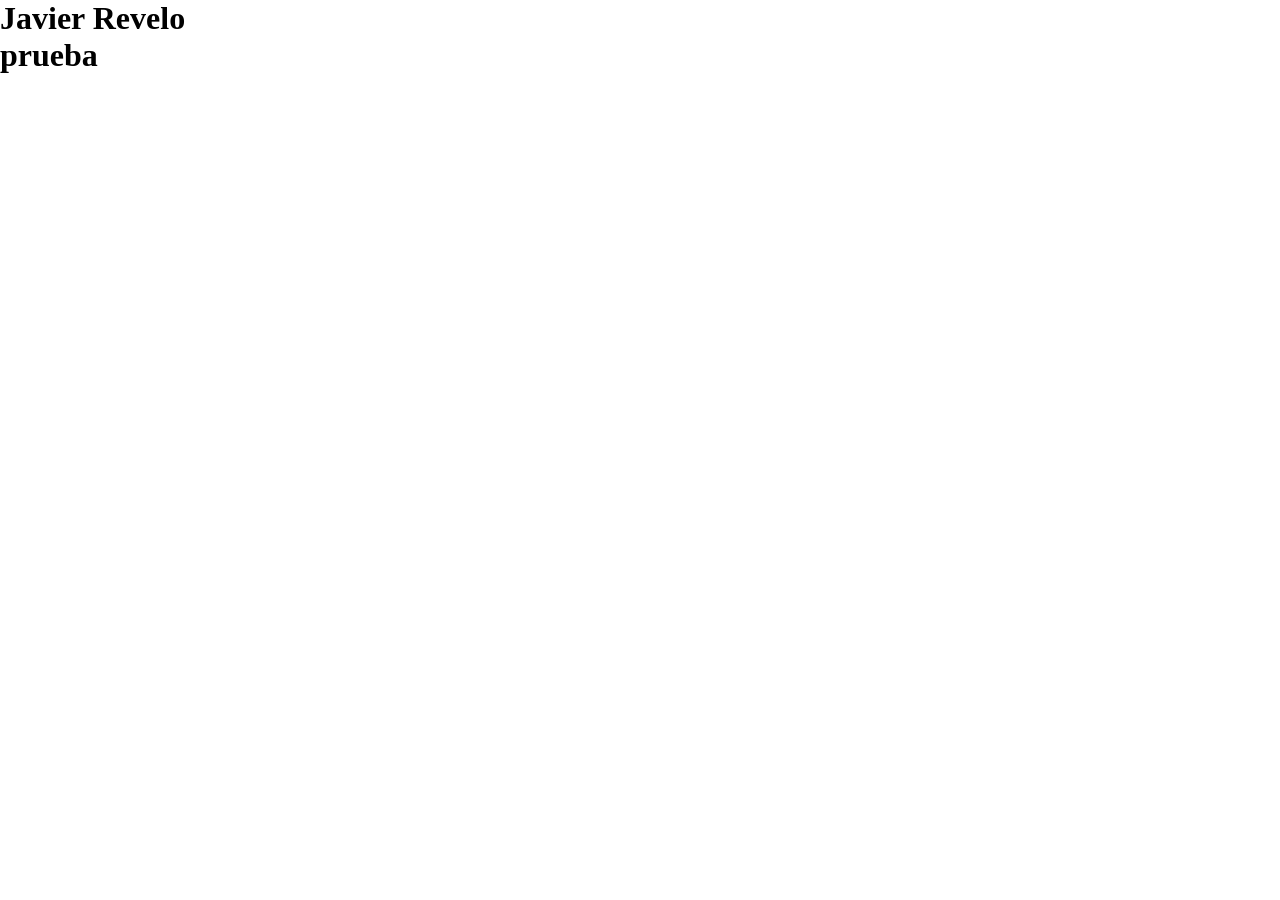
==== index.html @ d82aa522 "first commit" ====
<!DOCTYPE html>
<html lang="es">
<head>
    <meta charset="UTF-8">
    <meta name="viewport" content="width=device-width, initial-scale=1.0">
    <link rel="stylesheet" href="css/style.css">
    <script defer src="js/componentes/header.js"></script>
    <script defer src="js/componentes/componentes.js"></script>
    <title>Inicio - Javier Revelo</title>
</head>
<body>
    
    <h1>Javier Revelo</h1>
    <my-header title="prueba"></my-header>
</body>
</html>
---- css/style.css ----
* {
    padding: 0;
    margin: 0;
    box-sizing: border-box;
}

img {
    max-width: 100%;
    width: 100%;
}
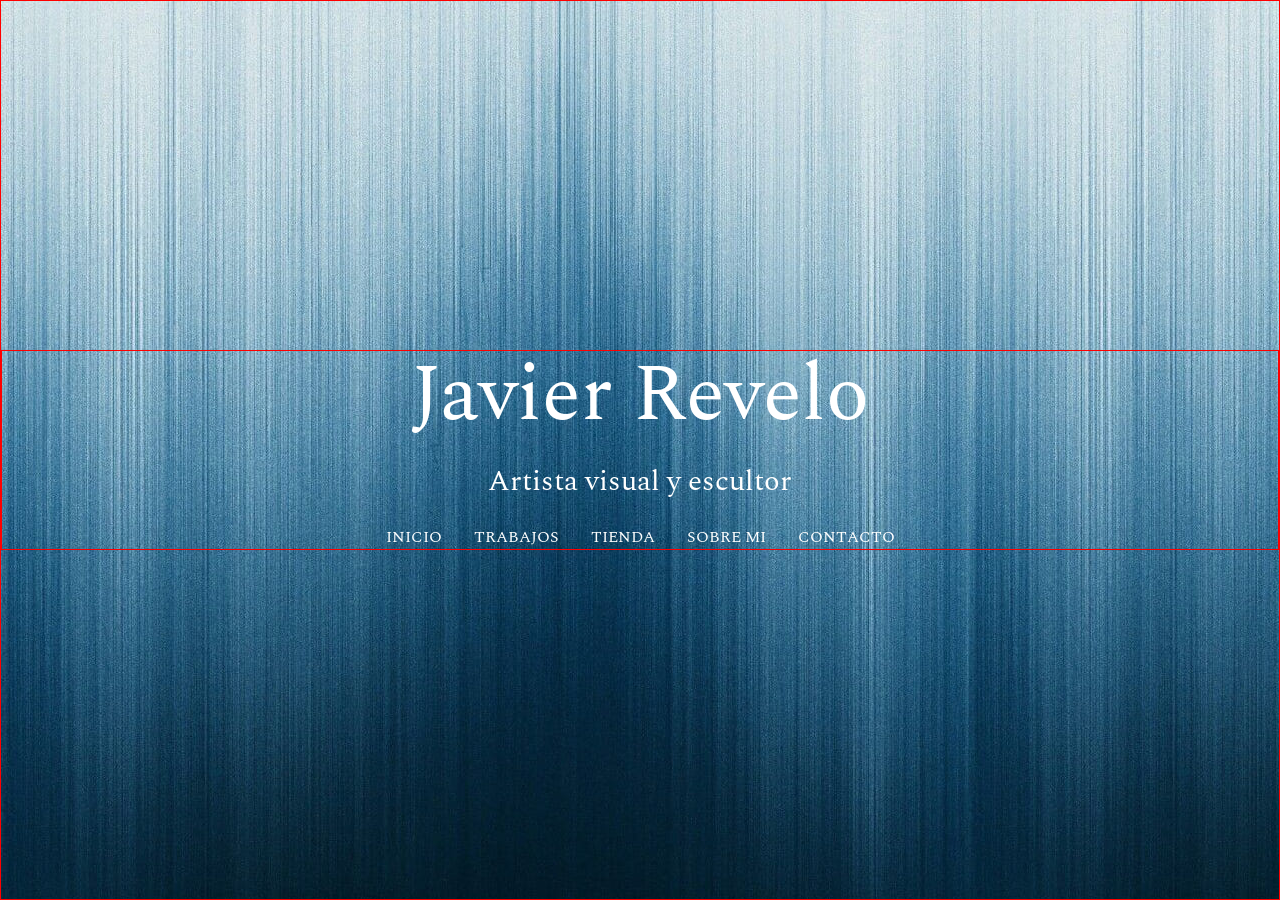
==== commit babe9938: "Agrega componente para el header y estilos basicos css" ====
--- a/index.html
+++ b/index.html
@@ -3,14 +3,15 @@
 <head>
     <meta charset="UTF-8">
     <meta name="viewport" content="width=device-width, initial-scale=1.0">
-    <link rel="stylesheet" href="css/style.css">
+    <link rel="stylesheet" href="css/home_section.css">
     <script defer src="js/componentes/header.js"></script>
     <script defer src="js/componentes/componentes.js"></script>
     <title>Inicio - Javier Revelo</title>
 </head>
 <body>
-    
-    <h1>Javier Revelo</h1>
-    <my-header title="prueba"></my-header>
+
+    <section class="home__section">
+        <my-header sub-title="Artista visual y escultor"></my-header>
+    </section>
 </body>
 </html>
--- a/css/home_section.css
+++ b/css/home_section.css
@@ -0,0 +1,11 @@
+@import "header.css";
+
+.home__section {
+    min-height: 100vh;
+    max-width: 100vw;
+    border: 1px solid red;
+    display: flex;
+    flex-flow: column wrap;
+    justify-content: center;
+    background-image: url(../assets/images/inicio/home_1.jpg);
+}
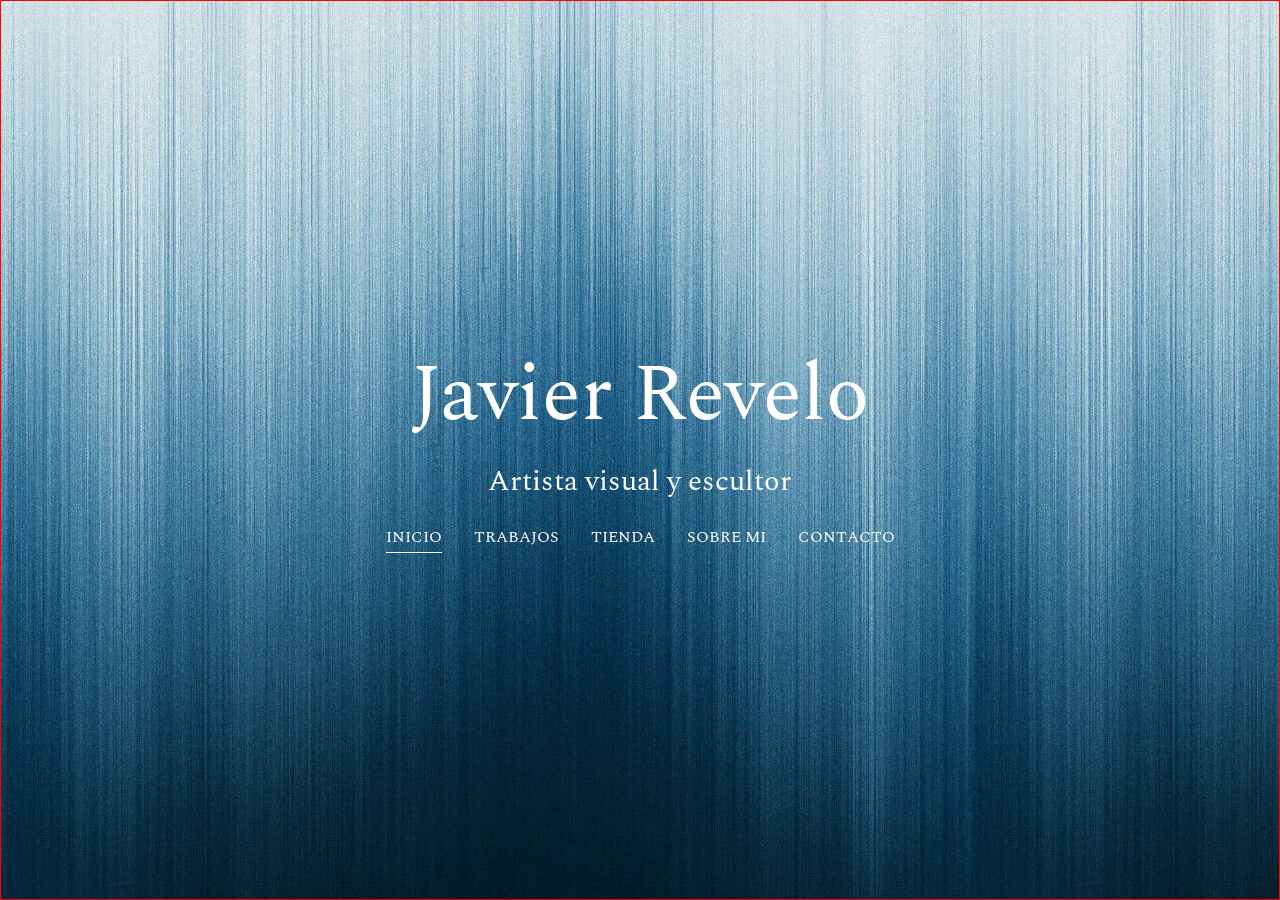
==== commit d5a28353: "agrega componenetes para header y para trabajos." ====
--- a/index.html
+++ b/index.html
@@ -11,7 +11,7 @@
 <body>
 
     <section class="home__section">
-        <my-header sub-title="Artista visual y escultor"></my-header>
+        <my-header sub-title="Artista visual y escultor" theme="light"></my-header>
     </section>
 </body>
 </html>
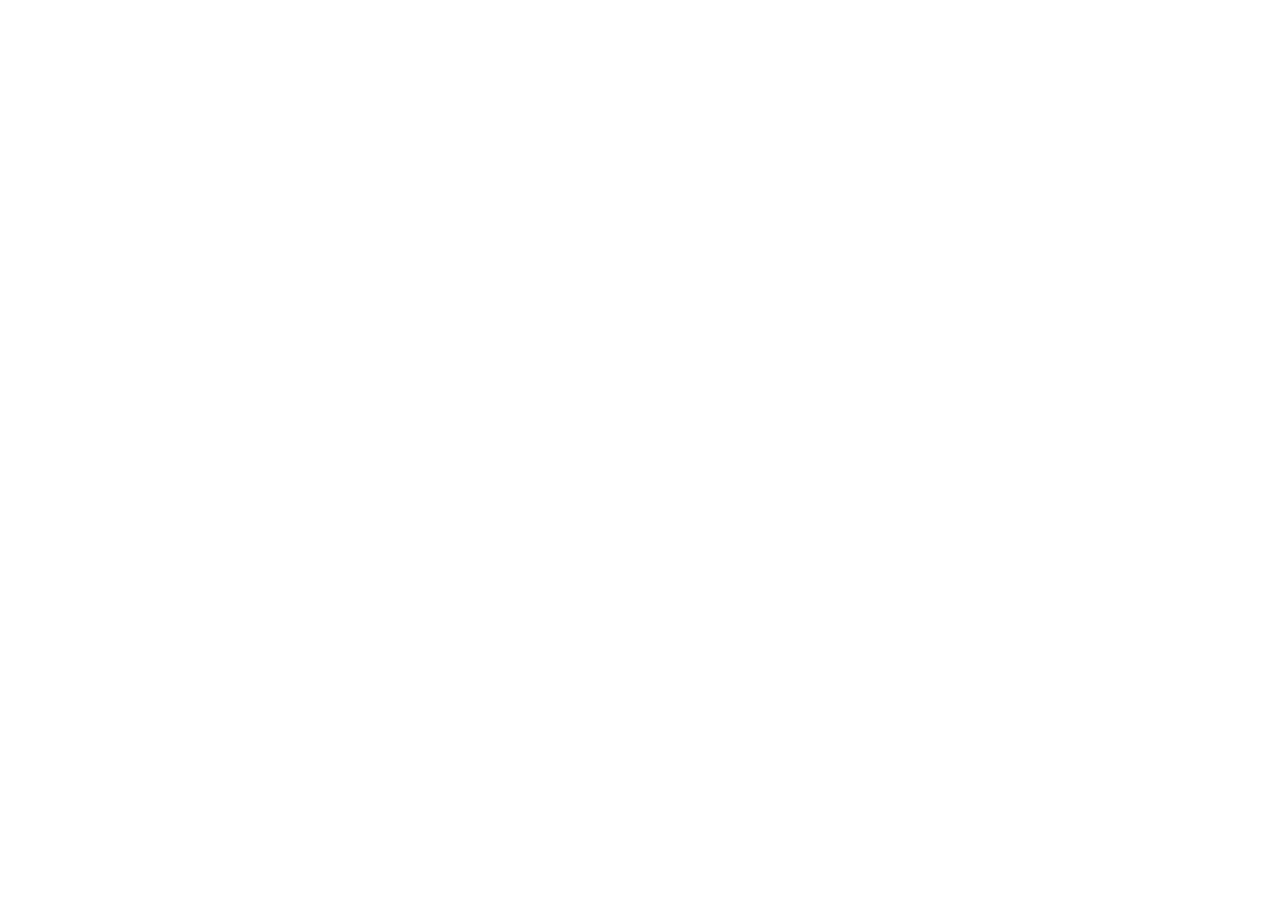
==== commit e0feab90: "Modifica css y rutas js" ====
--- a/index.html
+++ b/index.html
@@ -4,14 +4,13 @@
     <meta charset="UTF-8">
     <meta name="viewport" content="width=device-width, initial-scale=1.0">
     <link rel="stylesheet" href="css/home_section.css">
-    <script defer src="js/componentes/header.js"></script>
-    <script defer src="js/componentes/componentes.js"></script>
+    <link rel="stylesheet" href="css/header.css">
+    <script type="module" src="js/main.js"></script>
     <title>Inicio - Javier Revelo</title>
 </head>
 <body>
 
-    <section class="home__section">
-        <my-header sub-title="Artista visual y escultor" theme="light"></my-header>
-    </section>
+    <my-header sub-title="Artista visual y escultor" theme="light"></my-header>
+
 </body>
 </html>
--- a/css/home_section.css
+++ b/css/home_section.css
@@ -1,11 +1,25 @@
-@import "header.css";
-
 .home__section {
+    position: relative;
     min-height: 100vh;
     max-width: 100vw;
-    border: 1px solid red;
     display: flex;
-    flex-flow: column wrap;
     justify-content: center;
-    background-image: url(../assets/images/inicio/home_1.jpg);
+    align-items: center;
+    overflow: hidden;
 }
+
+
+.home__bg {
+    position: absolute;
+    inset: 0;
+    background-size: cover;
+    background-position: center;
+    z-index: 0;
+    transition: opacity 5s linear;
+}
+
+
+.home__section > *:not(.home__bg) {
+    position: relative;
+    z-index: 1;
+}
--- a/css/header.css
+++ b/css/header.css
@@ -0,0 +1,71 @@
+@import "styles.css";
+
+.header {
+    display: flex;
+    margin: 0 auto;
+    flex-flow: column wrap;
+    align-items: center;
+    gap: 1.5rem;
+}
+
+.header__light {
+    color: var(--light);
+
+    & h1 {
+        font: 400 5rem var(--spectral-font);
+        line-height: 1.1;
+    }
+
+    & h2 {
+        font: 400 1.8rem var(--spectral-font);
+        line-height: 1.3;       
+    }
+}
+
+.header__dark {
+    color: var(--dark);
+    
+    & h1 {
+        font: 400 5rem var(--spectral-font);
+        line-height: 1.1;
+    }
+
+}
+
+.header__menu ul{
+    display: flex;
+    flex-flow: row wrap;
+    gap: 2rem;
+    list-style: none;
+
+    & li a {
+        font-family: var(--spectral-font);
+        font-size: 1rem;
+        text-transform: uppercase;
+
+    }
+}
+
+.header__menu a {
+  position: relative;
+  display: inline-block;
+}
+
+.header__menu a::after {
+  content: "";
+  position: absolute;
+  left: 0;
+  bottom: -4px;
+  width: 0;
+  height: 1px;
+  background: currentColor;
+  transition: width 0.4s ease;
+}
+
+.header__menu a:hover::after {
+  width: 100%;
+}
+
+.header__menu a.active::after {
+  width: 100%;
+}
